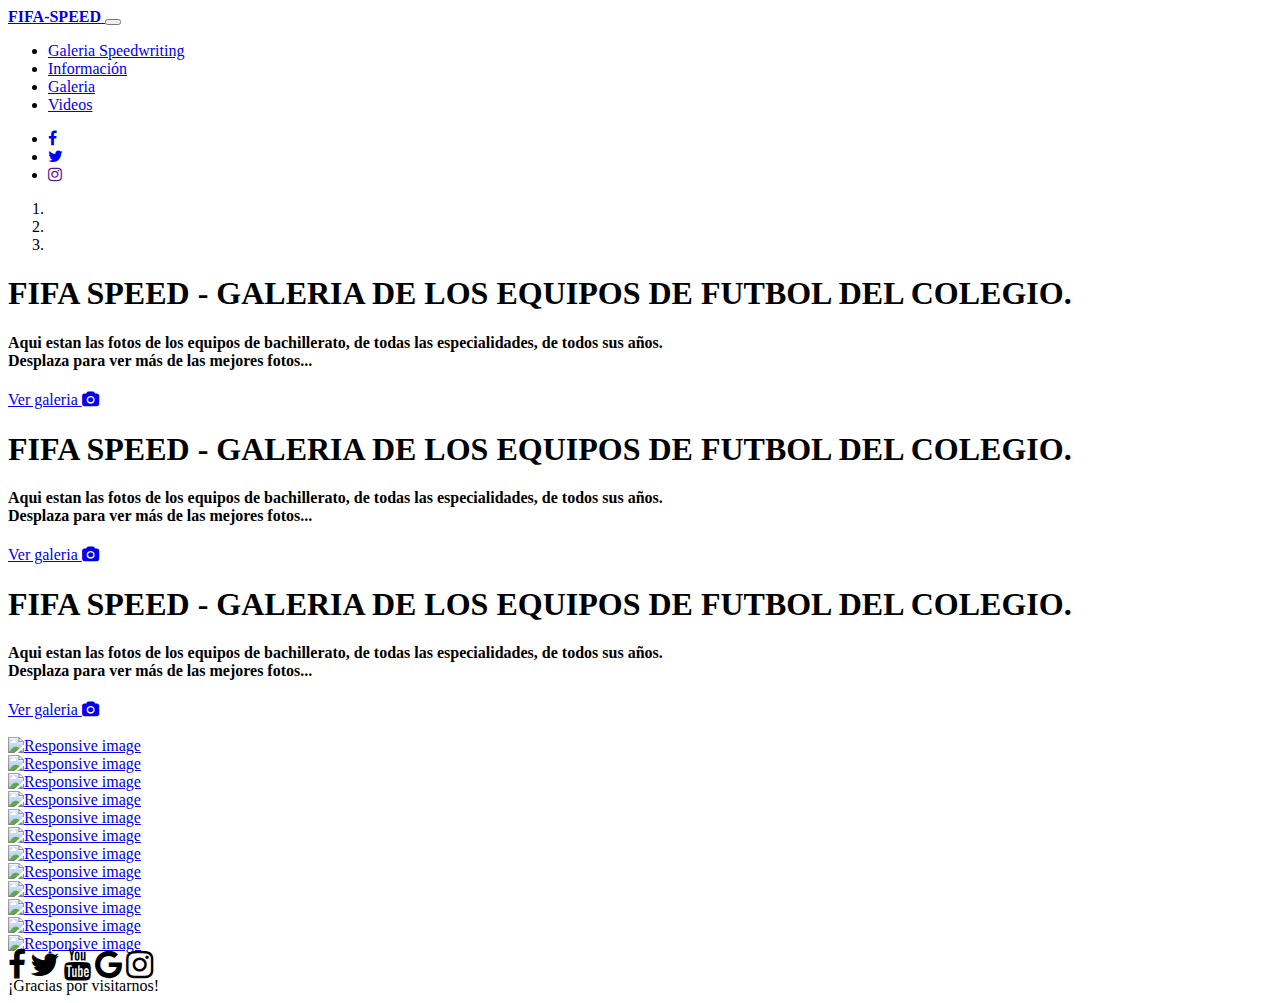
==== index.html @ 0c6e88a4 "Add files via upload" ====
<!DOCTYPE html>
<html lang="en">

<head>
    <meta charset="utf-8">
    <meta name="viewport" content="width=device-width, initial-scale=1, shrink-to-fit=no">
    <meta http-equiv="x-ua-compatible" content="ie=edge">
    <title>FIFA - SPEED</title>
    <!-- Font Awesome -->
    <link rel="stylesheet" href="https://maxcdn.bootstrapcdn.com/font-awesome/4.7.0/css/font-awesome.min.css">
    <!-- Bootstrap core CSS -->
    <link href="css/bootstrap.min.css" rel="stylesheet">
    <!-- Material Design Bootstrap -->
    <link href="css/mdb.min.css" rel="stylesheet">
    <!-- Your custom styles (optional) -->
    <link href="css/style.min.css" rel="stylesheet">
    

    <link rel="stylesheet" href="https://cdnjs.cloudflare.com/ajax/libs/baguettebox.js/1.8.1/baguetteBox.min.css">
    
    
    <style type="text/css">
      @media (min-width: 800px) and (max-width: 850px) {
              .navbar:not(.top-nav-collapse) {
                  background: #1C2331!important;
              }
          }
    </style>
</head>

<body>

  <!-- Navbar -->
  <nav class="navbar fixed-top navbar-expand-lg navbar-dark indigo scrolling-navbar">
    <div class="container">

      <!-- Brand -->
      <a class="navbar-brand" href="#" target="_blank">
        <strong>FIFA-SPEED</strong>
      </a>

      <!-- Collapse -->
      <button class="navbar-toggler" type="button" data-toggle="collapse" data-target="#navbarSupportedContent" aria-controls="navbarSupportedContent"
        aria-expanded="false" aria-label="Toggle navigation">
        <span class="navbar-toggler-icon"></span>
      </button>

      <!-- Links -->
      <div class="collapse navbar-collapse" id="navbarSupportedContent">

        <!-- Left -->
        <ul class="navbar-nav mr-auto">
          <li class="nav-item">
            <a class="nav-link" href="index.html">Galeria Speedwriting
            </a>
          </li>
          <li class="nav-item">
            <a class="nav-link" href="videos.html" target="_blank">Información</a>
          </li>
          <li class="nav-item">
            <a class="nav-link" href="bachilleratos.html">Galeria</a>
          </li>
          <li class="nav-item">
            <a class="nav-link" href="videos.html" target="_blank">Videos</a>
          </li>
        </ul>

        <!-- Right -->
        <ul class="navbar-nav nav-flex-icons">
          <li class="nav-item">
            <a href="https://www.facebook.com/" class="nav-link" target="_blank">
              <i class="fa fa-facebook"></i>
            </a>
          </li>
          <li class="nav-item">
            <a href="https://twitter.com/" class="nav-link" target="_blank">
              <i class="fa fa-twitter"></i>
            </a>
          </li>
          <li class="nav-item">
            <a href="" class="nav-link"
              target="_blank">
              <i class="fa fa-instagram mr-2"></i>
            </a>
          </li>
        </ul>

      </div>

    </div>
  </nav>
  <!-- Navbar -->

  <!--Carousel Wrapper-->
  <div id="carousel-example-1z" class="carousel slide carousel-fade" data-ride="carousel">

    <!--Indicators-->
    <ol class="carousel-indicators">
      <li data-target="#carousel-example-1z" data-slide-to="0" class="active"></li>
      <li data-target="#carousel-example-1z" data-slide-to="1"></li>
      <li data-target="#carousel-example-1z" data-slide-to="2"></li>
    </ol>
    <!--/.Indicators-->

    <!--Slides-->
    <div class="carousel-inner" role="listbox">

      <!--First slide-->
      <div class="carousel-item active">
        <div class="view" style="background-image: url(img/fotos/1.jpg); background-repeat: no-repeat; background-size: cover">

          <!-- Mask & flexbox options-->
          <div class="mask rgba-black-light d-flex justify-content-center align-items-center">

            <!-- Content -->
            <div class="text-center white-text mx-5 wow fadeIn">
              <h1 class="mb-4">
                <strong>FIFA SPEED - GALERIA DE LOS EQUIPOS DE FUTBOL DEL COLEGIO.</strong>
              </h1>

              <h4 class="mb-4 d-none d-md-block">
                <strong>Aqui estan las fotos de los equipos de bachillerato, de todas las especialidades, de todos sus años.
                  <br>
                    Desplaza para ver más de las mejores fotos...
                  </strong>
              </h4>

              <a target="_blank" href="Bachilleratos.html" class="btn btn-outline-white btn-lg">Ver galeria
                <i class="fa fa-camera" aria-hidden="true"></i>
              </a>
            </div>
            <!-- Content -->

          </div>
          <!-- Mask & flexbox options-->

        </div>
      </div>
      <!--/First slide-->

      <!--Second slide-->
      <div class="carousel-item">
        <div class="view" style="background-image: url(img/fotos/2.jpg); background-repeat: no-repeat; background-size: cover">

          <!-- Mask & flexbox options-->
          <div class="mask rgba-black-light d-flex justify-content-center align-items-center">

            <!-- Content -->
            <div class="text-center white-text mx-5 wow fadeIn">
              <h1 class="mb-4">
                <strong>FIFA SPEED - GALERIA DE LOS EQUIPOS DE FUTBOL DEL COLEGIO.</strong>
              </h1>

              <h4 class="mb-4 d-none d-md-block">
                <strong>Aqui estan las fotos de los equipos de bachillerato, de todas las especialidades, de todos sus años.
                  <br>
                    Desplaza para ver más de las mejores fotos...
                  </strong>
              </h4>

              <a target="_blank" href="Bachilleratos.html" class="btn btn-outline-white btn-lg">Ver galeria
                <i class="fa fa-camera" aria-hidden="true"></i>
              </a>
            </div>
            <!-- Content -->

          </div>
          <!-- Mask & flexbox options-->

        </div>
      </div>
      <!--/Second slide-->

      <!--Third slide-->
      <div class="carousel-item">
        <div class="view" style="background-image: url(img/fotos/3.jpg); background-repeat: no-repeat; background-size: cover;">

          <!-- Mask & flexbox options-->
          <div class="mask rgba-black-light d-flex justify-content-center align-items-center">

            <!-- Content -->
            <div class="text-center white-text mx-5 wow fadeIn">
              <h1 class="mb-4">
                <strong>FIFA SPEED - GALERIA DE LOS EQUIPOS DE FUTBOL DEL COLEGIO.</strong>
              </h1>

              <h4 class="mb-4 d-none d-md-block">
                <strong>Aqui estan las fotos de los equipos de bachillerato, de todas las especialidades, de todos sus años.
                  <br>
                    Desplaza para ver más de las mejores fotos...
                  </strong>
              </h4>

              <a target="_blank" href="Bachilleratos.html" class="btn btn-outline-white btn-lg">Ver galeria
                <i class="fa fa-camera" aria-hidden="true"></i>
              </a>
            </div>
            <!-- Content -->

          </div>
          <!-- Mask & flexbox options-->

        </div>
      </div>
      <!--/Third slide-->

    </div>
    <!--/.Slides-->

    <!--Controls-->
    <a class="carousel-control-prev" href="#carousel-example-1z" role="button" data-slide="prev">
      <span class="carousel-control-prev-icon" aria-hidden="true"></span>
      <span class="sr-only">Previous</span>
    </a>
    <a class="carousel-control-next" href="#carousel-example-1z" role="button" data-slide="next">
      <span class="carousel-control-next-icon" aria-hidden="true"></span>
      <span class="sr-only">Next</span>
    </a>
    <!--/.Controls-->

  </div>
  <!--/.Carousel Wrapper-->

  <!--Main layout-->
<main>
 <div class="container">
    <br>
   
<div class="tz-gallery">     
     
     
<div class="row">


  <div class="col-lg-3 col-md-4 mb-4">
<a class="lightbox" href="img/fotos/1.jpg">
    <img src="img/fotos/1.jpg" class="img-fluid z-depth-1"
      alt="Responsive image">
</a>
  </div>
    
  <div class="col-lg-3 col-md-4 mb-4">
<a class="lightbox" href="img/fotos/1.jpg">
    <img src="img/fotos/1.jpg" class="img-fluid z-depth-1"
      alt="Responsive image">
</a>
  </div>
    
    
  <div class="col-lg-3 col-md-4 mb-4">
<a class="lightbox" href="img/fotos/1.jpg">
    <img src="img/fotos/1.jpg" class="img-fluid z-depth-1"
      alt="Responsive image">
</a>
  </div>
    
  <div class="col-lg-3 col-md-4 mb-4">
<a class="lightbox" href="img/fotos/1.jpg">
    <img src="img/fotos/1.jpg" class="img-fluid z-depth-1"
      alt="Responsive image">
</a>
  </div>
    


</div>

<div class="row">


  <div class="col-lg-4 col-md-4 mb-4">
<a class="lightbox" href="img/fotos/1.jpg">
    <img src="img/fotos/1.jpg" class="img-fluid z-depth-1"
      alt="Responsive image">
</a>
  </div>
    
  <div class="col-lg-4 col-md-4 mb-4">
<a class="lightbox" href="img/fotos/1.jpg">
    <img src="img/fotos/1.jpg" class="img-fluid z-depth-1"
      alt="Responsive image">
</a>
  </div>
    
    
  <div class="col-lg-4 col-md-4 mb-4">
<a class="lightbox" href="img/fotos/1.jpg">
    <img src="img/fotos/1.jpg" class="img-fluid z-depth-1"
      alt="Responsive image">
</a>
  </div>
    



</div>

<div class="row">


  <div class="col-lg-6 col-md-4 mb-4">
<a class="lightbox" href="img/fotos/1.jpg">
    <img src="img/fotos/1.jpg" class="img-fluid z-depth-1"
      alt="Responsive image">
</a>
  </div>
    
  <div class="col-lg-6 col-md-4 mb-4">
<a class="lightbox" href="img/fotos/1.jpg">
    <img src="img/fotos/1.jpg" class="img-fluid z-depth-1"
      alt="Responsive image">
</a>
  </div>
    
    

    



</div>

<div class="row">


  <div class="col-lg-4 col-md-4 mb-4">
<a class="lightbox" href="img/fotos/4.jpg">
    <img src="img/fotos/4.jpg" class="img-fluid z-depth-1"
      alt="Responsive image">
</a>
  </div>
    
  <div class="col-lg-4 col-md-4 mb-4">
<a class="lightbox" href="img/fotos/4.jpg">
    <img src="img/fotos/4.jpg" class="img-fluid z-depth-1"
      alt="Responsive image">
</a>
  </div>
    
    
  <div class="col-lg-4 col-md-4 mb-4">
<a class="lightbox" href="img/fotos/4.jpg">
    <img src="img/fotos/4.jpg" class="img-fluid z-depth-1"
      alt="Responsive image">
</a>
  </div>
    



</div>
    

     </div>
     
     
    
    </div>
</main>

    <!-- Footer -->
<footer class="page-footer font-small dark indigo">

    <!-- Footer Elements -->
    <div class="container">

      <!-- Grid row-->
      <div class="row">

        <!-- Grid column -->
        <div class="col-md-12 py-5">
          <div class="mb-5 flex-center">

            <!-- Facebook -->
            <a class="fb-ic">
              <i class="fa fa-facebook fa-lg white-text mr-md-5 mr-3 fa-2x"> </i>
            </a>
            <!-- Twitter -->
            <a class="tw-ic">
              <i class="fa fa-twitter fa-lg white-text mr-md-5 mr-3 fa-2x"> </i>
            </a>
            <!-- Google +-->
            <a class="yt-ic">
              <i class="fa fa-youtube fa-lg white-text mr-md-5 mr-3 fa-2x"> </i>
            </a>
            <!--Linkedin -->
            <a class="go-ic">
              <i class="fa fa-google fa-lg white-text mr-md-5 mr-3 fa-2x"> </i>
            </a>
            <!--Instagram-->
            <a class="ins-ic">
              <i class="fa fa-instagram fa-lg white-text mr-md-5 mr-3 fa-2x"> </i>
            </a>
            <!--Pinterest-->
            
          </div>
        </div>
        <!-- Grid column -->

      </div>
      <!-- Grid row-->

    </div>
    <!-- Footer Elements -->

    <!-- Copyright -->
    <div class="footer-copyright text-center py-3">
      ¡Gracias por visitarnos!
    </div>
    <!-- Copyright -->

  </footer>
  <!-- Footer -->
    
    
    <!-- SCRIPTS -->
    <!-- JQuery -->
    <script type="text/javascript" src="js/jquery-3.3.1.min.js"></script>
    <!-- Bootstrap tooltips -->
    <script type="text/javascript" src="js/popper.min.js"></script>
    <!-- Bootstrap core JavaScript -->
    <script type="text/javascript" src="js/bootstrap.min.js"></script>
    <!-- MDB core JavaScript -->
    <script type="text/javascript" src="js/mdb.min.js"></script>
      <!-- Initializations -->
  <script type="text/javascript">
    // Animations initialization
    new WOW().init();
  </script>
    
<script src="https://cdnjs.cloudflare.com/ajax/libs/baguettebox.js/1.8.1/baguetteBox.min.js"></script>
<script>
    baguetteBox.run('.tz-gallery');
</script>    
    
</body>

</html>
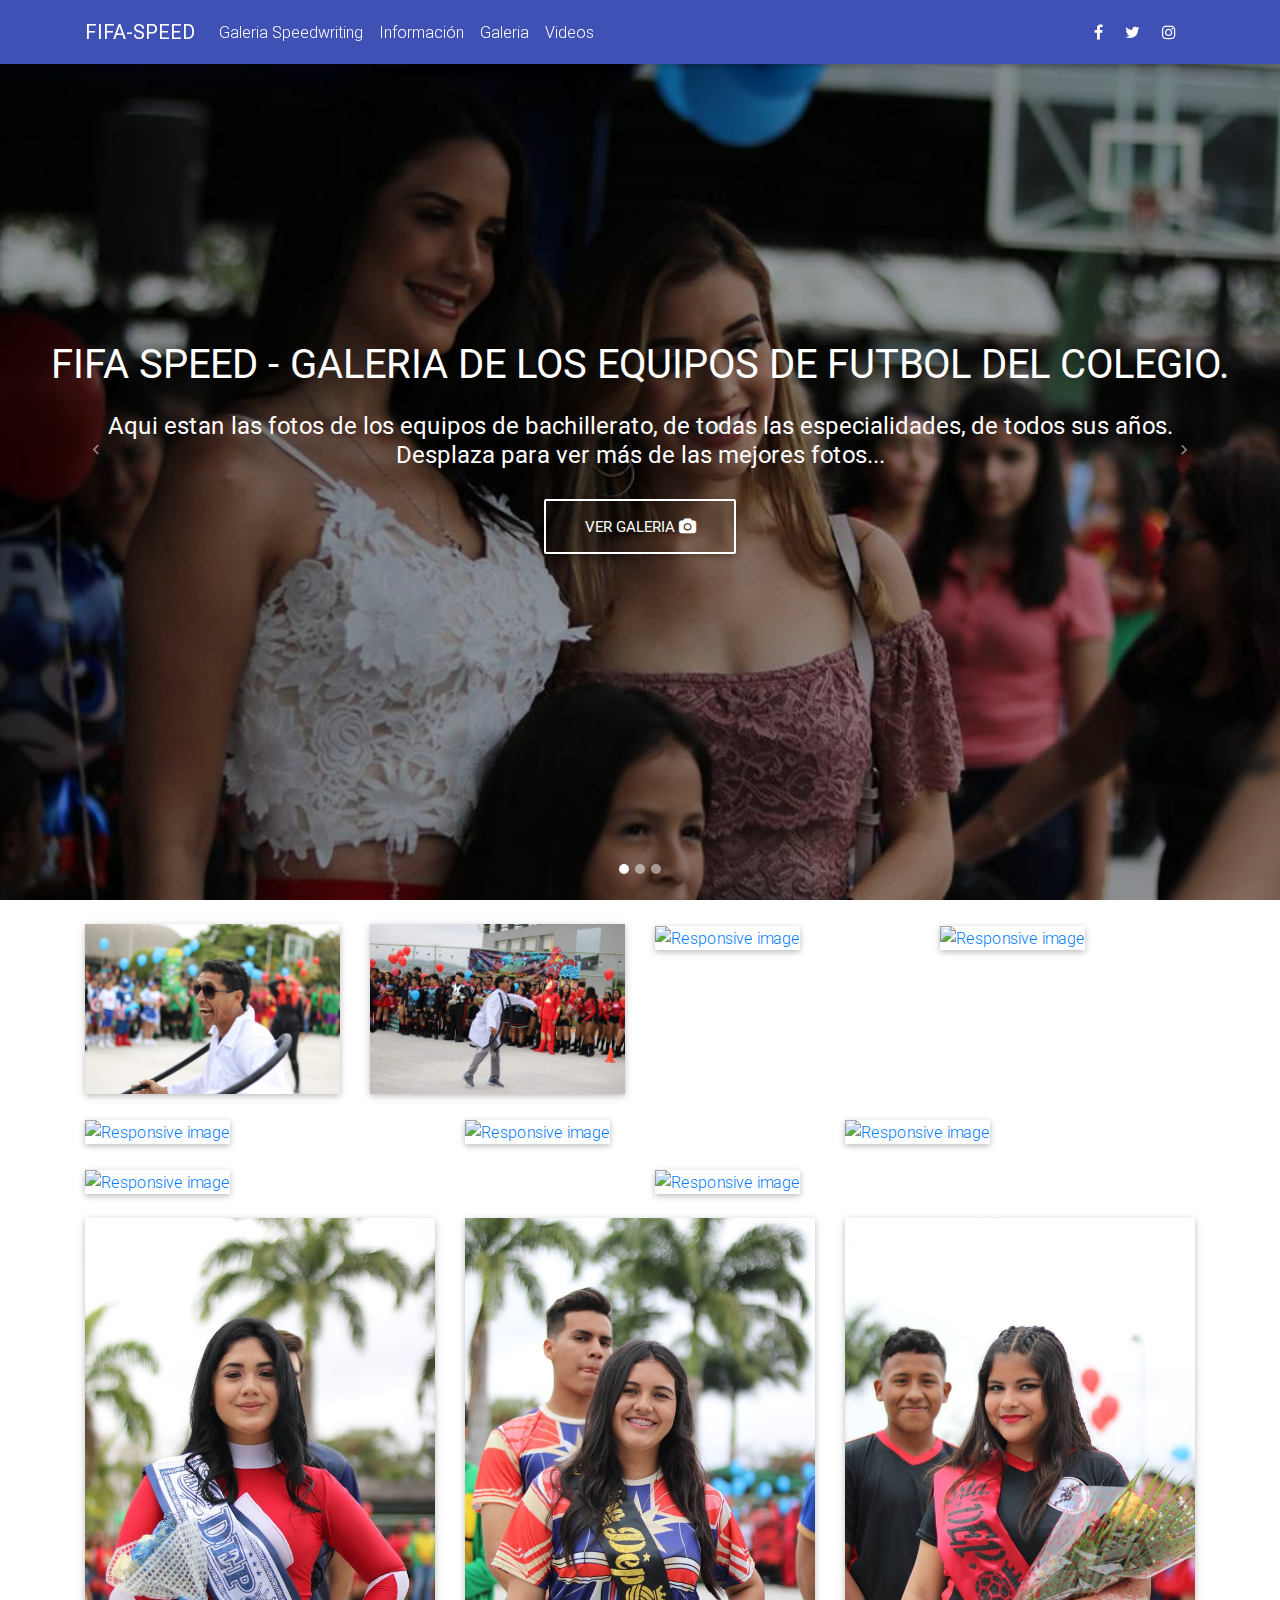
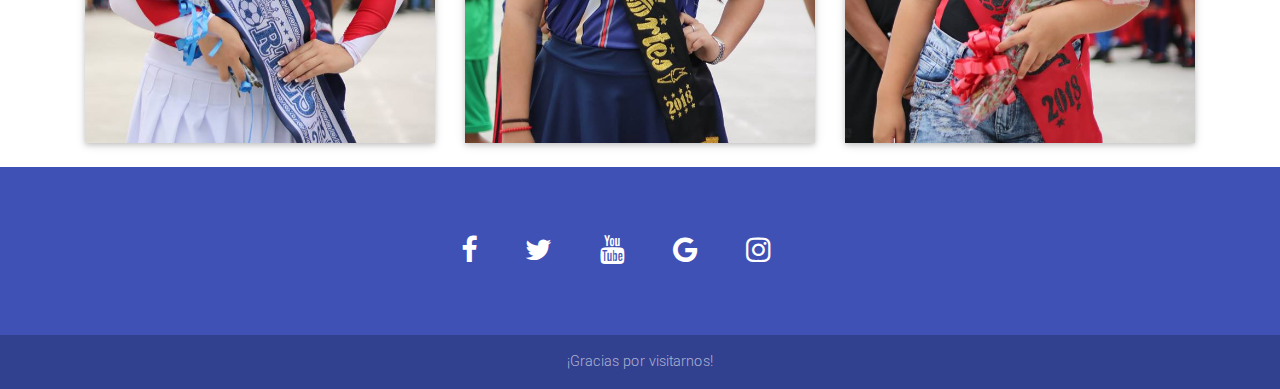
==== commit 7cc3469c: "Add files via upload" ====
--- a/index.html
+++ b/index.html
@@ -58,7 +58,7 @@
             <a class="nav-link" href="videos.html" target="_blank">Información</a>
           </li>
           <li class="nav-item">
-            <a class="nav-link" href="bachilleratos.html">Galeria</a>
+            <a class="nav-link" href="galeria.html">Galeria</a>
           </li>
           <li class="nav-item">
             <a class="nav-link" href="videos.html" target="_blank">Videos</a>
@@ -233,30 +233,30 @@
 
 
   <div class="col-lg-3 col-md-4 mb-4">
-<a class="lightbox" href="img/fotos/1.jpg">
-    <img src="img/fotos/1.jpg" class="img-fluid z-depth-1"
+<a class="lightbox" href="img/inicio/1.jpg">
+    <img src="img/inicio/1.jpg" class="img-fluid z-depth-1"
       alt="Responsive image">
 </a>
   </div>
     
   <div class="col-lg-3 col-md-4 mb-4">
-<a class="lightbox" href="img/fotos/1.jpg">
-    <img src="img/fotos/1.jpg" class="img-fluid z-depth-1"
+<a class="lightbox" href="img/inicio/2.jpg">
+    <img src="img/inicio/2.jpg" class="img-fluid z-depth-1"
       alt="Responsive image">
 </a>
   </div>
     
     
   <div class="col-lg-3 col-md-4 mb-4">
-<a class="lightbox" href="img/fotos/1.jpg">
-    <img src="img/fotos/1.jpg" class="img-fluid z-depth-1"
+<a class="lightbox" href="img/inicio/3.jpg">
+    <img src="img/inicio/3.jpg" class="img-fluid z-depth-1"
       alt="Responsive image">
 </a>
   </div>
     
   <div class="col-lg-3 col-md-4 mb-4">
-<a class="lightbox" href="img/fotos/1.jpg">
-    <img src="img/fotos/1.jpg" class="img-fluid z-depth-1"
+<a class="lightbox" href="img/inicio/4.jpg">
+    <img src="img/inicio/4.jpg" class="img-fluid z-depth-1"
       alt="Responsive image">
 </a>
   </div>
@@ -269,23 +269,23 @@
 
 
   <div class="col-lg-4 col-md-4 mb-4">
-<a class="lightbox" href="img/fotos/1.jpg">
-    <img src="img/fotos/1.jpg" class="img-fluid z-depth-1"
-      alt="Responsive image">
-</a>
-  </div>
-    
-  <div class="col-lg-4 col-md-4 mb-4">
-<a class="lightbox" href="img/fotos/1.jpg">
-    <img src="img/fotos/1.jpg" class="img-fluid z-depth-1"
-      alt="Responsive image">
-</a>
-  </div>
-    
-    
-  <div class="col-lg-4 col-md-4 mb-4">
-<a class="lightbox" href="img/fotos/1.jpg">
-    <img src="img/fotos/1.jpg" class="img-fluid z-depth-1"
+<a class="lightbox" href="img/inicio/5.jpg">
+    <img src="img/inicio/5.jpg" class="img-fluid z-depth-1"
+      alt="Responsive image">
+</a>
+  </div>
+    
+  <div class="col-lg-4 col-md-4 mb-4">
+<a class="lightbox" href="img/inicio/6.jpg">
+    <img src="img/inicio/6.jpg" class="img-fluid z-depth-1"
+      alt="Responsive image">
+</a>
+  </div>
+    
+    
+  <div class="col-lg-4 col-md-4 mb-4">
+<a class="lightbox" href="img/inicio/7.jpg">
+    <img src="img/inicio/7.jpg" class="img-fluid z-depth-1"
       alt="Responsive image">
 </a>
   </div>
@@ -299,15 +299,15 @@
 
 
   <div class="col-lg-6 col-md-4 mb-4">
-<a class="lightbox" href="img/fotos/1.jpg">
-    <img src="img/fotos/1.jpg" class="img-fluid z-depth-1"
+<a class="lightbox" href="img/inicio/8.jpg">
+    <img src="img/inicio/8.jpg" class="img-fluid z-depth-1"
       alt="Responsive image">
 </a>
   </div>
     
   <div class="col-lg-6 col-md-4 mb-4">
-<a class="lightbox" href="img/fotos/1.jpg">
-    <img src="img/fotos/1.jpg" class="img-fluid z-depth-1"
+<a class="lightbox" href="img/inicio/9.jpg">
+    <img src="img/inicio/9.jpg" class="img-fluid z-depth-1"
       alt="Responsive image">
 </a>
   </div>
@@ -324,23 +324,23 @@
 
 
   <div class="col-lg-4 col-md-4 mb-4">
-<a class="lightbox" href="img/fotos/4.jpg">
-    <img src="img/fotos/4.jpg" class="img-fluid z-depth-1"
-      alt="Responsive image">
-</a>
-  </div>
-    
-  <div class="col-lg-4 col-md-4 mb-4">
-<a class="lightbox" href="img/fotos/4.jpg">
-    <img src="img/fotos/4.jpg" class="img-fluid z-depth-1"
-      alt="Responsive image">
-</a>
-  </div>
-    
-    
-  <div class="col-lg-4 col-md-4 mb-4">
-<a class="lightbox" href="img/fotos/4.jpg">
-    <img src="img/fotos/4.jpg" class="img-fluid z-depth-1"
+<a class="lightbox" href="img/inicio/23.jpg">
+    <img src="img/inicio/23.jpg" class="img-fluid z-depth-1"
+      alt="Responsive image">
+</a>
+  </div>
+    
+  <div class="col-lg-4 col-md-4 mb-4">
+<a class="lightbox" href="img/inicio/24.jpg">
+    <img src="img/inicio/24.jpg" class="img-fluid z-depth-1"
+      alt="Responsive image">
+</a>
+  </div>
+    
+    
+  <div class="col-lg-4 col-md-4 mb-4">
+<a class="lightbox" href="img/inicio/18.jpg">
+    <img src="img/inicio/18.jpg" class="img-fluid z-depth-1"
       alt="Responsive image">
 </a>
   </div>
